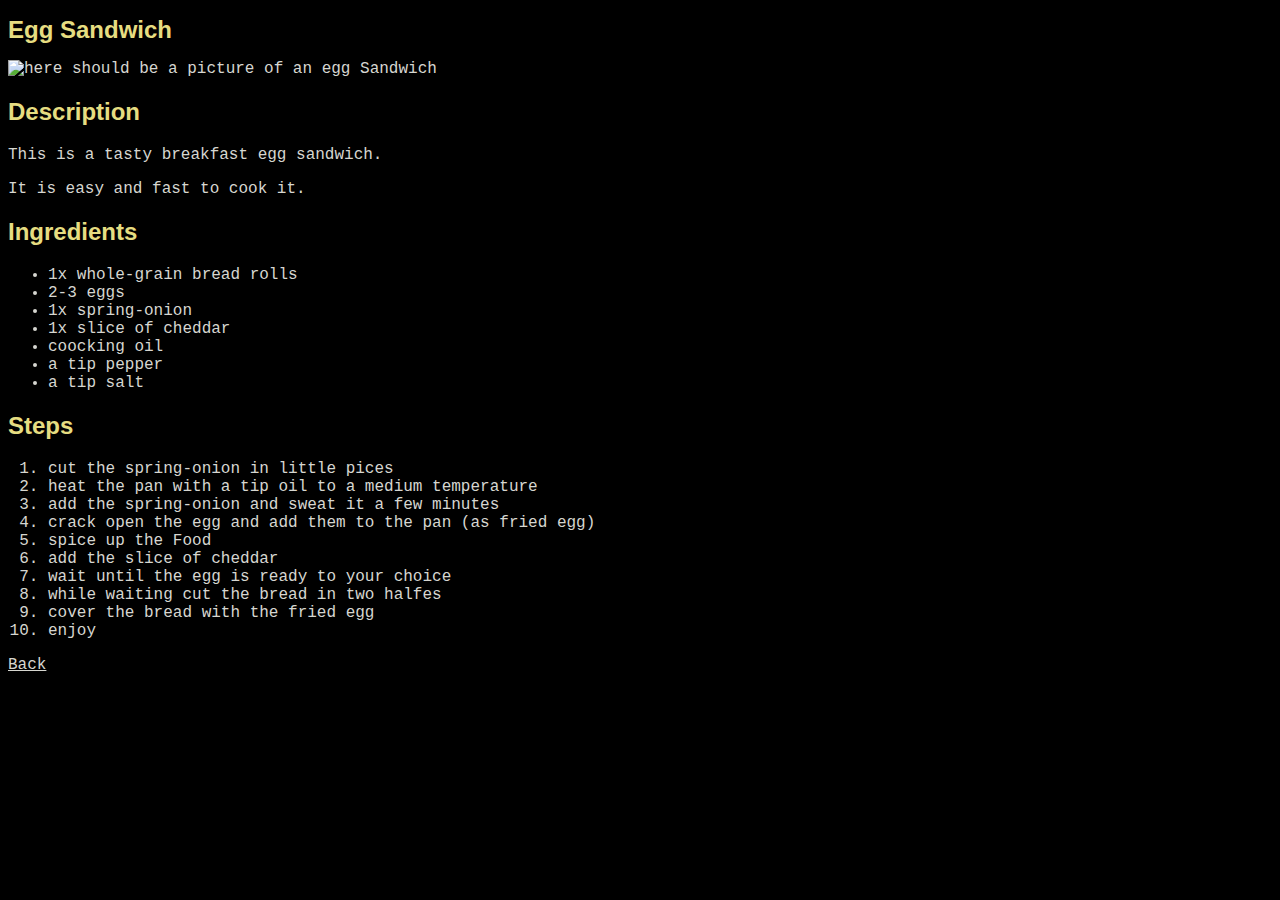
==== recipes/egg-sandwich.html @ bae6ddd8 "edited default background,font,color and header class color,font" ====
<!DOCTYPE html>
<html lang="en">
<head>
    <meta charset="UTF-8">
    <meta http-equiv="X-UA-Compatible" content="IE=edge">
    <meta name="viewport" content="width=device-width, initial-scale=1.0">
    <link rel= "stylesheet" href= "/style.css" />
    <title>Egg Sandwich</title>
</head>
<body>
    <h1 class="header">Egg Sandwich</h1>
        <img src ="../img/egg_sandwich.jpg" alt="here should be a picture of an egg Sandwich">
    <h2 class="header">Description</h2>
        <p>This is a tasty breakfast egg sandwich.</p>
        <p>It is <trong>easy and fast</trong> to cook it.</p>
    <h2 class="header">Ingredients</h2>
        <ul>
            <li>1x whole-grain bread rolls</li>
            <li>2-3 eggs</li>
            <li>1x spring-onion</li>
            <li>1x slice of cheddar</lI>
            <li>coocking oil</li>
            <li>a tip pepper</lI>
            <li>a tip salt</li>
        </ul>
    <h2 class="header">Steps</h2>
        <ol>
            <li>cut the spring-onion in little pices</li>
            <li>heat the pan with a tip oil to a medium temperature</li>
            <li>add the spring-onion and sweat it a few minutes</li>
            <li>crack open the egg and add them to the pan (as fried egg)</li>
            <li>spice up the Food</li>
            <li>add the slice of cheddar</li>
            <li>wait until the egg is ready to your choice</li>
            <li>while waiting cut the bread in two halfes</li>
            <li>cover the bread with the fried egg</li>
            <li>enjoy</li> 
        </ol>
    <a href="../index.html">Back</a>
</body>
</html>
---- style.css ----
*{
    background-color:black;
    font-family:'Courier New', Courier, monospace;
    color:#d6d6d0;
}

.header{
    color: #e6dd81;
    font-size:x-large;
    font-family: Impact, Haettenschweiler, 'Arial Narrow Bold', sans-serif;
}
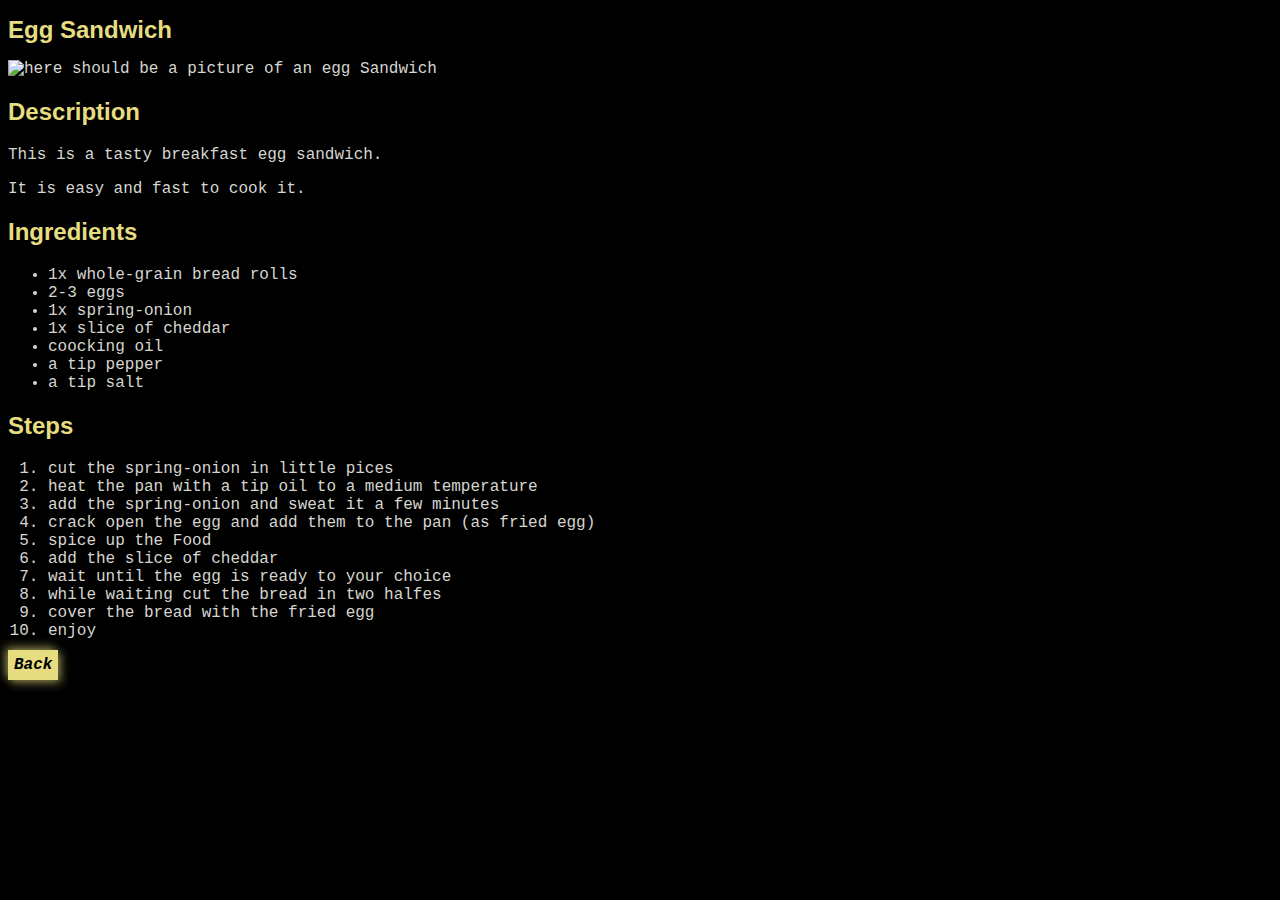
==== commit 14e8be12: "back button now fancy" ====
--- a/recipes/egg-sandwich.html
+++ b/recipes/egg-sandwich.html
@@ -36,6 +36,6 @@
             <li>cover the bread with the fried egg</li>
             <li>enjoy</li> 
         </ol>
-    <a href="../index.html">Back</a>
+    <a class="button_back" href="../index.html">Back</a>
 </body>
 </html>--- a/style.css
+++ b/style.css
@@ -8,4 +8,16 @@
     color: #e6dd81;
     font-size:x-large;
     font-family: Impact, Haettenschweiler, 'Arial Narrow Bold', sans-serif;
+}
+
+.button_back{
+    padding: 5px 5px 5px 5px;
+    border: solid #e6dd81 1px;
+    background-color: #e6dd81;
+    color:black;
+    text-decoration: none;
+    text-align: center;
+    font-style: italic;
+    font-weight: bold;
+    box-shadow: -3px -3px 10px  #e6de8185, 3px 3px 10px #e6de8185;
 }